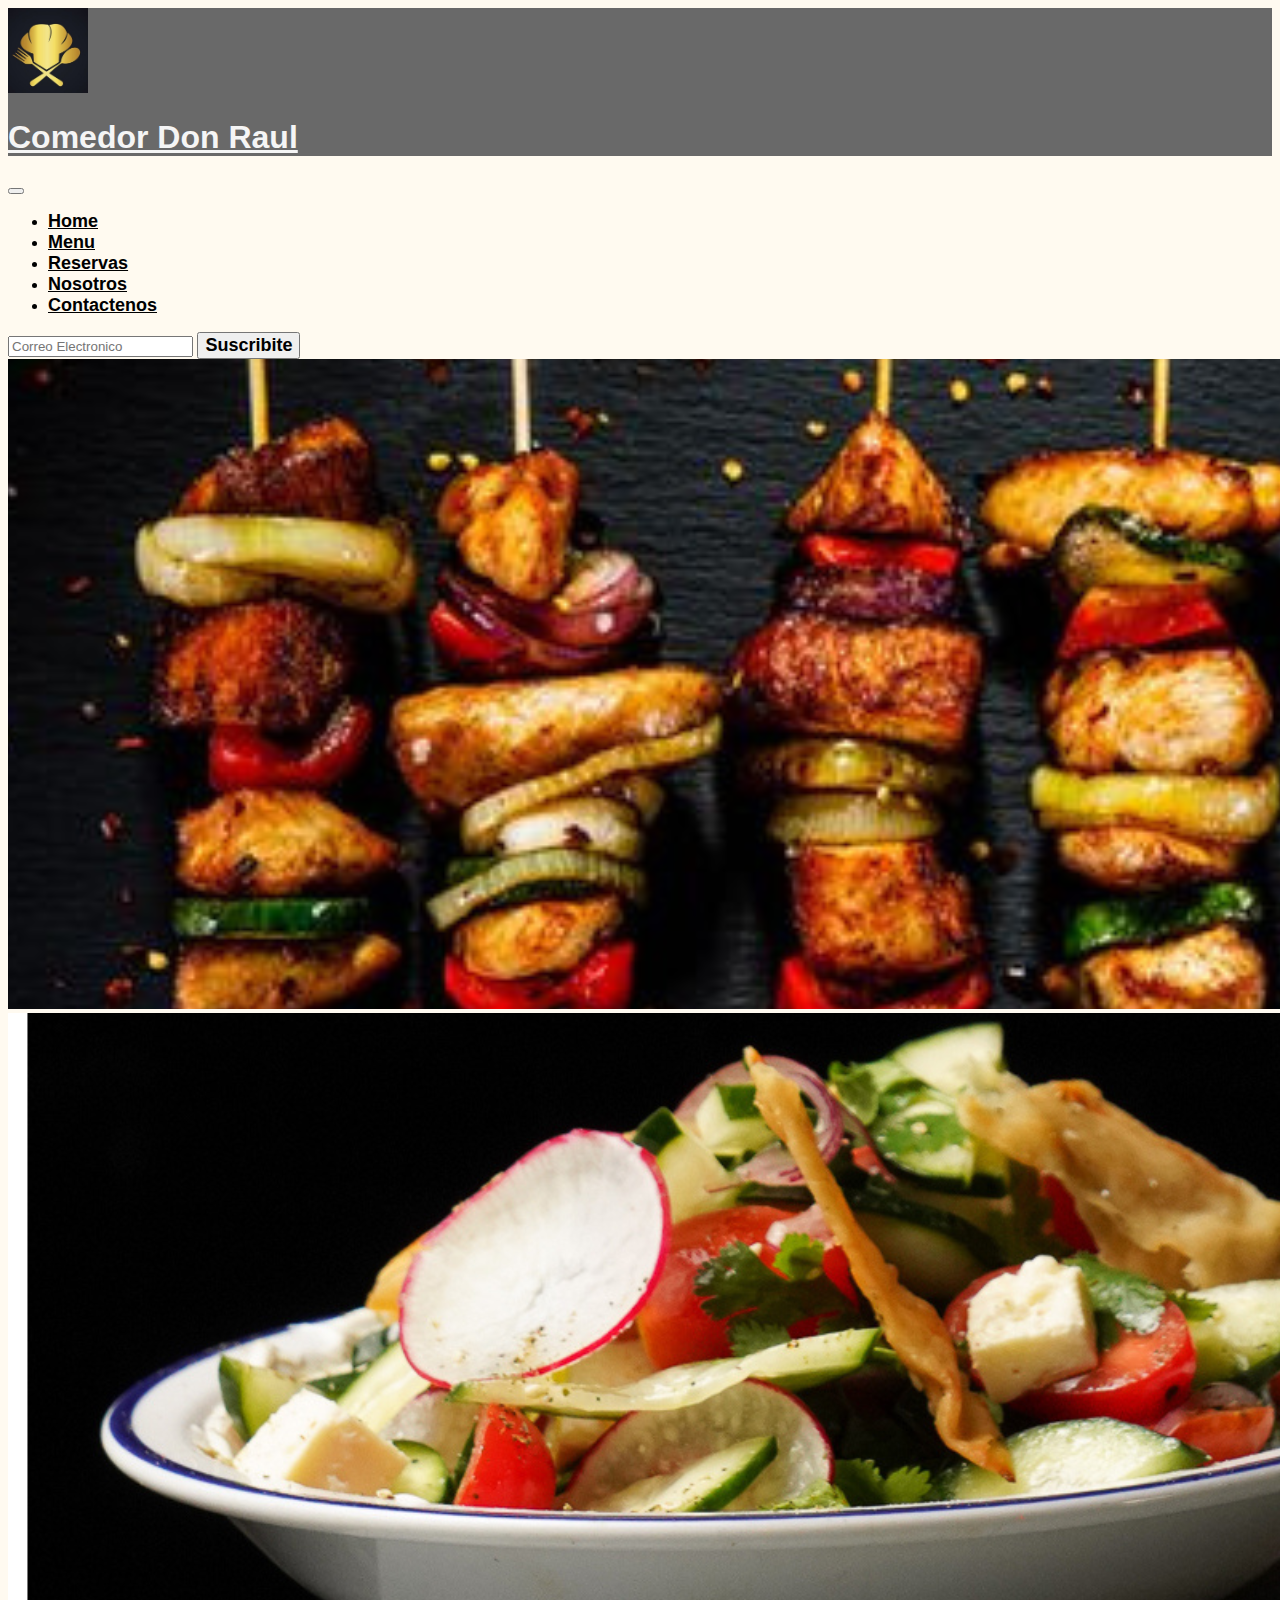
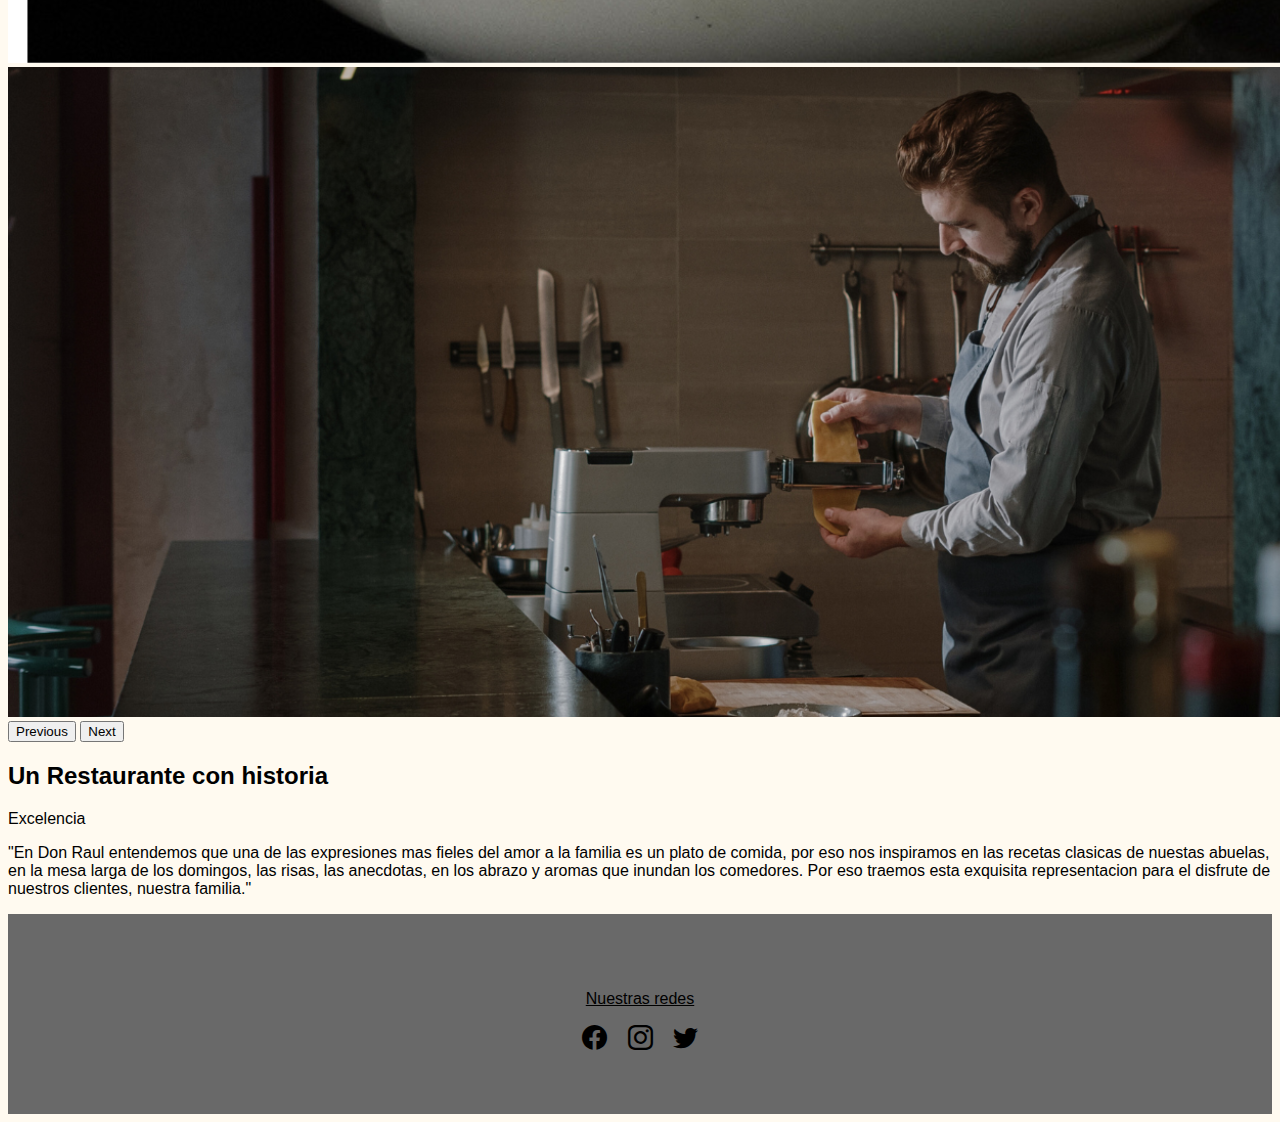
==== index.html @ d9ab3178 "inicio de git" ====
<!doctype html>
<html lang="en">

<head>
  <meta charset="utf-8">
  <meta name="viewport" content="width=device-width, initial-scale=1">
  <title>Restaurante</title>
  <link href="https://cdn.jsdelivr.net/npm/bootstrap@5.3.0/dist/css/bootstrap.min.css" rel="stylesheet"
  integrity="sha384-9ndCyUaIbzAi2FUVXJi0CjmCapSmO7SnpJef0486qhLnuZ2cdeRhO02iuK6FUUVM" crossorigin="anonymous">
  <link rel="stylesheet" href="https://cdn.jsdelivr.net/npm/bootstrap-icons@1.10.5/font/bootstrap-icons.css">
  <link rel="stylesheet" href="main.css/custom.css">

</head>
<body class="bg-warning-subtle">
                                <!--Encabezado-->
 

<header class="container-fluid d-flex justify-content-center">
  <img class="rounded-pill" src="img/logo.jpg" style="width: 80px;" alt="">
   <h1 class="mt-2 mb-0 p-2 fs5"> Comedor Don Raul</h1>
    
</header>
                               <!--NAVBAR-->

<nav class="navbar navbar-expand-lg bg-body-tertiary p-3" id="menu" >
  <div class="container-fluid">
    <a class="navbar-brand" href="#">
   

    </a>
    <button class="navbar-toggler" type="button" data-bs-toggle="collapse" data-bs-target="#navbarSupportedContent" aria-controls="navbarSupportedContent" aria-expanded="false" aria-label="Toggle navigation">
      <span class="navbar-toggler-icon"></span>
    </button>
    <div class="collapse navbar-collapse" id="navbarSupportedContent">
      <ul class="navbar-nav me-auto mb-2 mb-lg-0">

        <li class="nav-item">
          <a class="nav-link active" aria-current="page" href="index.html">Home</a>
        </li>

        <li class="nav-item">
          <a class="nav-link" href="pages/menu.html">Menu</a>
        </li>

        <li class="nav-item">
          <a class="nav-link" href="pages/reservas.html">Reservas</a>
        </li>

        <li class="nav-item">
          <a class="nav-link" href="pages/nosotros.html">Nosotros</a>
        </li>

        <li class="nav-item">
          <a class="nav-link" href="pages/contactenos.html">Contactenos</a>
        </li>
         </ul>

      <form class="d-flex" role="search">
        <input class="form-control me-2" type="email" placeholder="Correo Electronico" aria-label="email">
        <button class="btn btn-warning btn-warning-outline-success" type="button">Suscribite</button>
      </form>
    </div>
  </div>
</nav>

                              <!--Slider de imagenes-->

                              <div id="carouselExample" class="carousel slide">
                                <div class="carousel-inner">

                                  <div class="carousel-item active" data-bs-interval="3000">
                                    <img src="./img/slider4.png" class="d-block w-100" alt="slider">
                                  </div>

                                  <div class="carousel-item"data-bs-interval="3000" >
                                    <img src="./img/slider2.png" class="d-block w-100" alt="slider2">
                                  </div>

                                  <div class="carousel-item"data-bs-interval="3000" >
                                    <img src="./img/slider3.png" class="d-block w-100" alt="slider3">
                                  </div>

                                </div>
                                <button class="carousel-control-prev" type="button" data-bs-target="#carouselExample" data-bs-slide="prev">
                                  <span class="carousel-control-prev-icon" aria-hidden="true"></span>
                                  <span class="visually-hidden">Previous</span>
                                </button>
                                <button class="carousel-control-next" type="button" data-bs-target="#carouselExample" data-bs-slide="next">
                                  <span class="carousel-control-next-icon" aria-hidden="true"></span>
                                  <span class="visually-hidden">Next</span>
                                </button>
                              </div>

                      <section class="w-50 mx-auto text-center pt-5" id="intro">
                        <h2 class="p-3 fs-2 border-top border-5 ">Un Restaurante con historia</h2>
                        <span class="text-light">Excelencia</span> 
                        <p class="p-3 fs4 "><span class="text-primary"> </span> 

                          "En Don Raul entendemos que una de las expresiones mas fieles del amor a la familia es un plato de comida,
                          por eso nos inspiramos en las recetas clasicas de nuestas abuelas, en la mesa larga de los domingos, 
                          las risas, las anecdotas, en los abrazo y aromas que inundan los comedores. Por eso traemos esta 
                          exquisita representacion para el disfrute de nuestros clientes, nuestra familia."
          
                        
                        </p>
                      </section>

                             <!--pie de pagina-->

              <footer class="w-100 d-flex align-items
             flex-colum ">
              
             <div>
              <p class="fs-5 px-3 pt-3">Nuestras redes</p>          
              </div>

              <div id="iconos">

                 <a href="https://www.facebook.com/" target="_blank"><i class="bi bi-facebook"></i></a>
                 
                 <a href="https://www.instagram.com/" target="_blank"><i class="bi bi-instagram"></i></a>
                 
                 <a href="https://twitter.com/?lang=es" target="_blank"><i class="bi bi-twitter"></i></a>
                        </div>
              
                </footer>





  <script src="https://cdn.jsdelivr.net/npm/bootstrap@5.3.0/dist/js/bootstrap.bundle.min.js"
    integrity="sha384-geWF76RCwLtnZ8qwWowPQNguL3RmwHVBC9FhGdlKrxdiJJigb/j/68SIy3Te4Bkz"
    crossorigin="anonymous"></script>
</body>

</html>
---- main.css/custom.css ----
@import url(<!--fonts-->
<enlace href="https: //fonts.googleapis.com/css2? family= Poppins:wght@100 & display=swap"
rel="stylesheet"></enlace>); 

            /*header*/

header{ 
    background-color: #696969;

}

           /* h1 h2 */

h1{ 
    color: whitesmoke;
    text-decoration: underline;
    font-family:;
}




         /*==Logo==*/









          /*===BODY CUERPO===*/
body{
    font-family: 'Montserrat', sans-serif;
    overflow-x: hidden;
    background-color: #fffaf0;
}

            /*====Menu===*/

    #menu li > a { 
        font-size: 18px;
        font-weight: bold;
        color: black;
        text-decoration: underline;
    } 


    #menu form > button {
        font-size: 18px;
        font-weight: bold;
     }

     .carousel-inner{
        max: height 25rem; ; 

     }


     main.contacto {
        text-align: center;
        margin: 20px;
        font-weight: bold;
    }
    main.reservas {
        text-align: center;
        margin: 20px;
        font-weight: bold;
        
    } 
    
    
    footer{ 
        background-color: #696969;
        min-height: 200px;
        justify-content: center;
        flex-direction: column;
        display: flex;
    }
    

    footer p {
        color: black;
        text-align: center;
        justify-content: center;
        text-decoration: underline;
       
        
    }

#iconos {
    text-align: center;
    justify-content: center;

    
}

    i { 
        font-size: 25px;
        padding: 0 8px; 
        color: black;   
       
    
    }  

                  /*cajas de interactivas*/

.formulario { 
    width: 50%;
}


.avatr {
    display: flex;
    justify-content: center;
    align-items: center;
}



























                /*MEDIA QUERIES PANTALLA SM*/


                @media (max-width:768px)     {

                    #intro {
                        width:90% !important ;
                    }
                }
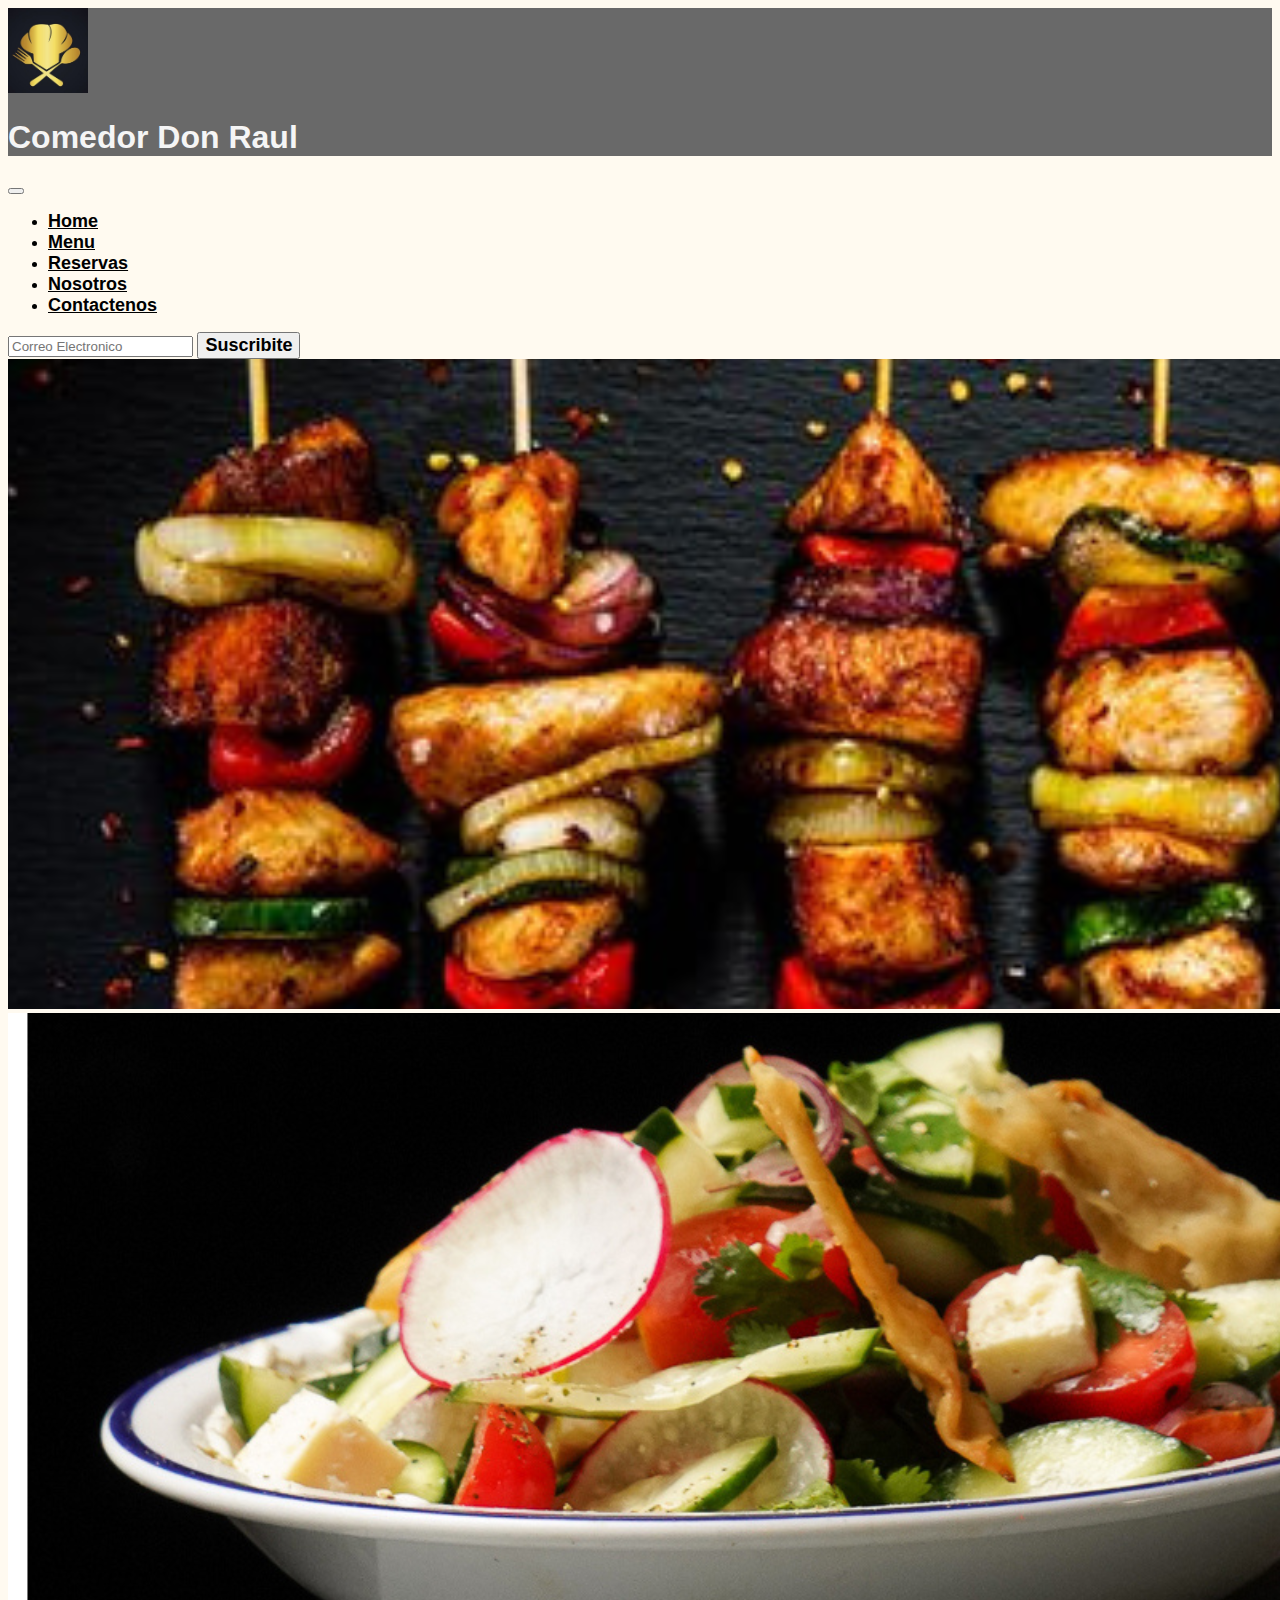
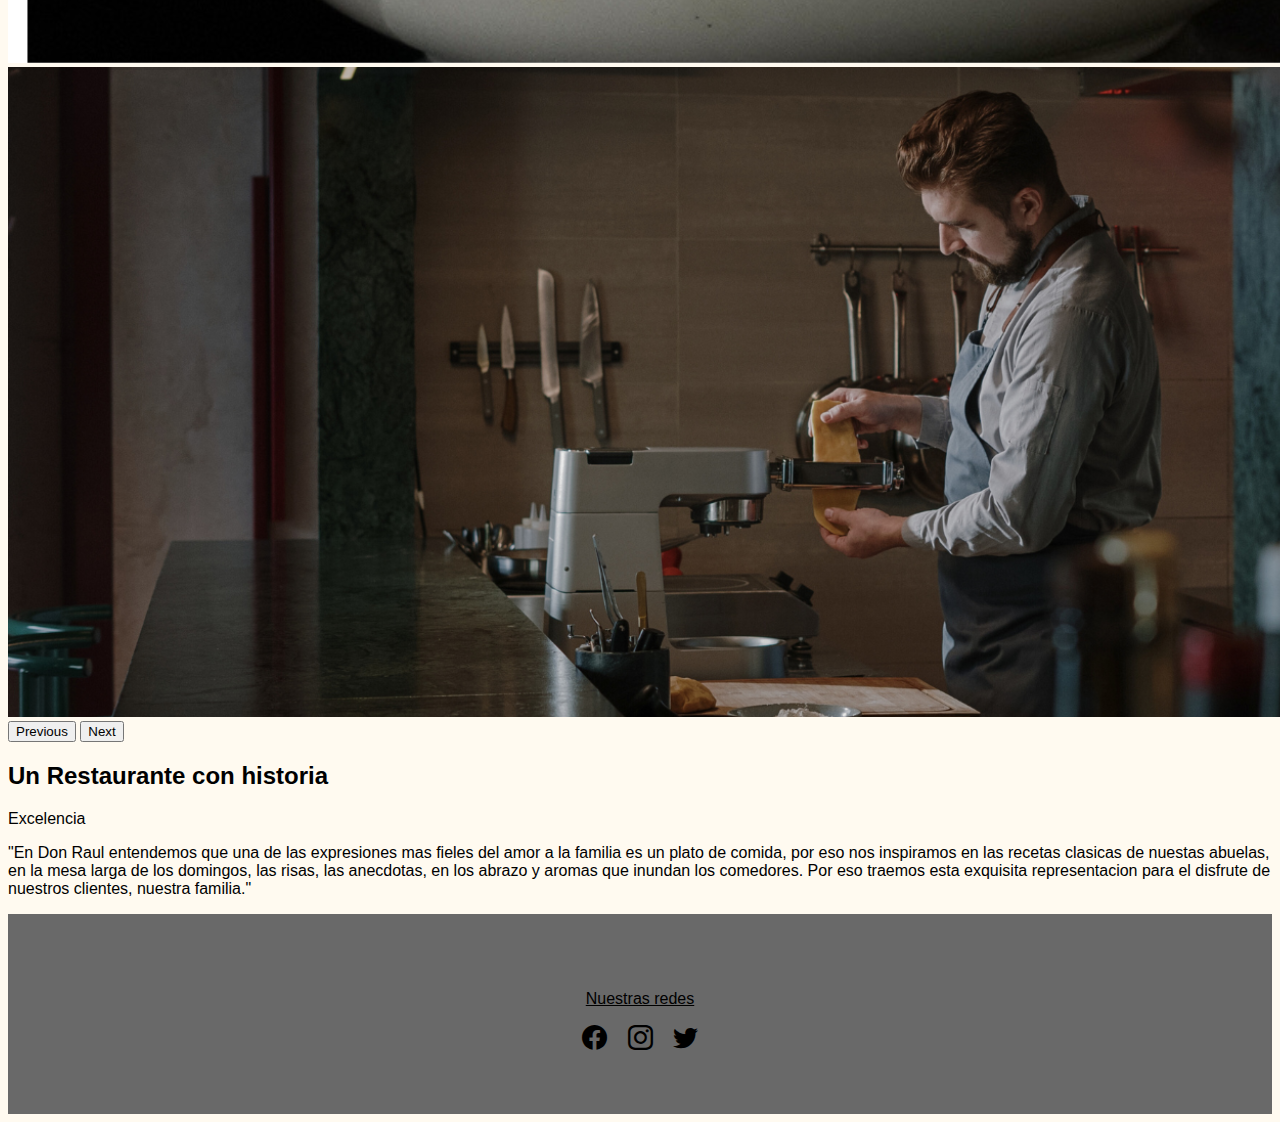
==== commit e8dd4048: "modifique h1 y h2 + footer" ====
--- a/index.html
+++ b/index.html
@@ -93,7 +93,7 @@
 
                       <section class="w-50 mx-auto text-center pt-5" id="intro">
                         <h2 class="p-3 fs-2 border-top border-5 ">Un Restaurante con historia</h2>
-                        <span class="text-light">Excelencia</span> 
+                        <span>Excelencia</span> 
                         <p class="p-3 fs4 "><span class="text-primary"> </span> 
 
                           "En Don Raul entendemos que una de las expresiones mas fieles del amor a la familia es un plato de comida,
--- a/main.css/custom.css
+++ b/main.css/custom.css
@@ -1,8 +1,6 @@
 
 
-@import url(<!--fonts-->
-<enlace href="https: //fonts.googleapis.com/css2? family= Poppins:wght@100 & display=swap"
-rel="stylesheet"></enlace>); 
+
 
             /*header*/
 
@@ -15,10 +13,12 @@
 
 h1{ 
     color: whitesmoke;
-    text-decoration: underline;
+    text-decoration: none;
     font-family:;
 }
-
+h2 { 
+    color: black;
+}
 
 
 
@@ -73,23 +73,8 @@
     } 
     
     
-    footer{ 
-        background-color: #696969;
-        min-height: 200px;
-        justify-content: center;
-        flex-direction: column;
-        display: flex;
-    }
+   
     
-
-    footer p {
-        color: black;
-        text-align: center;
-        justify-content: center;
-        text-decoration: underline;
-       
-        
-    }
 
 #iconos {
     text-align: center;
@@ -122,7 +107,22 @@
 
 
 
+footer{ 
+    background-color: #696969;
+    min-height: 200px;
+    justify-content: center;
+    flex-direction: column;
+    display: flex;
+}
 
+
+footer p {
+    color: black;
+    text-align: center;
+    justify-content: center;
+    text-decoration: underline;
+}
+    
 
 
 
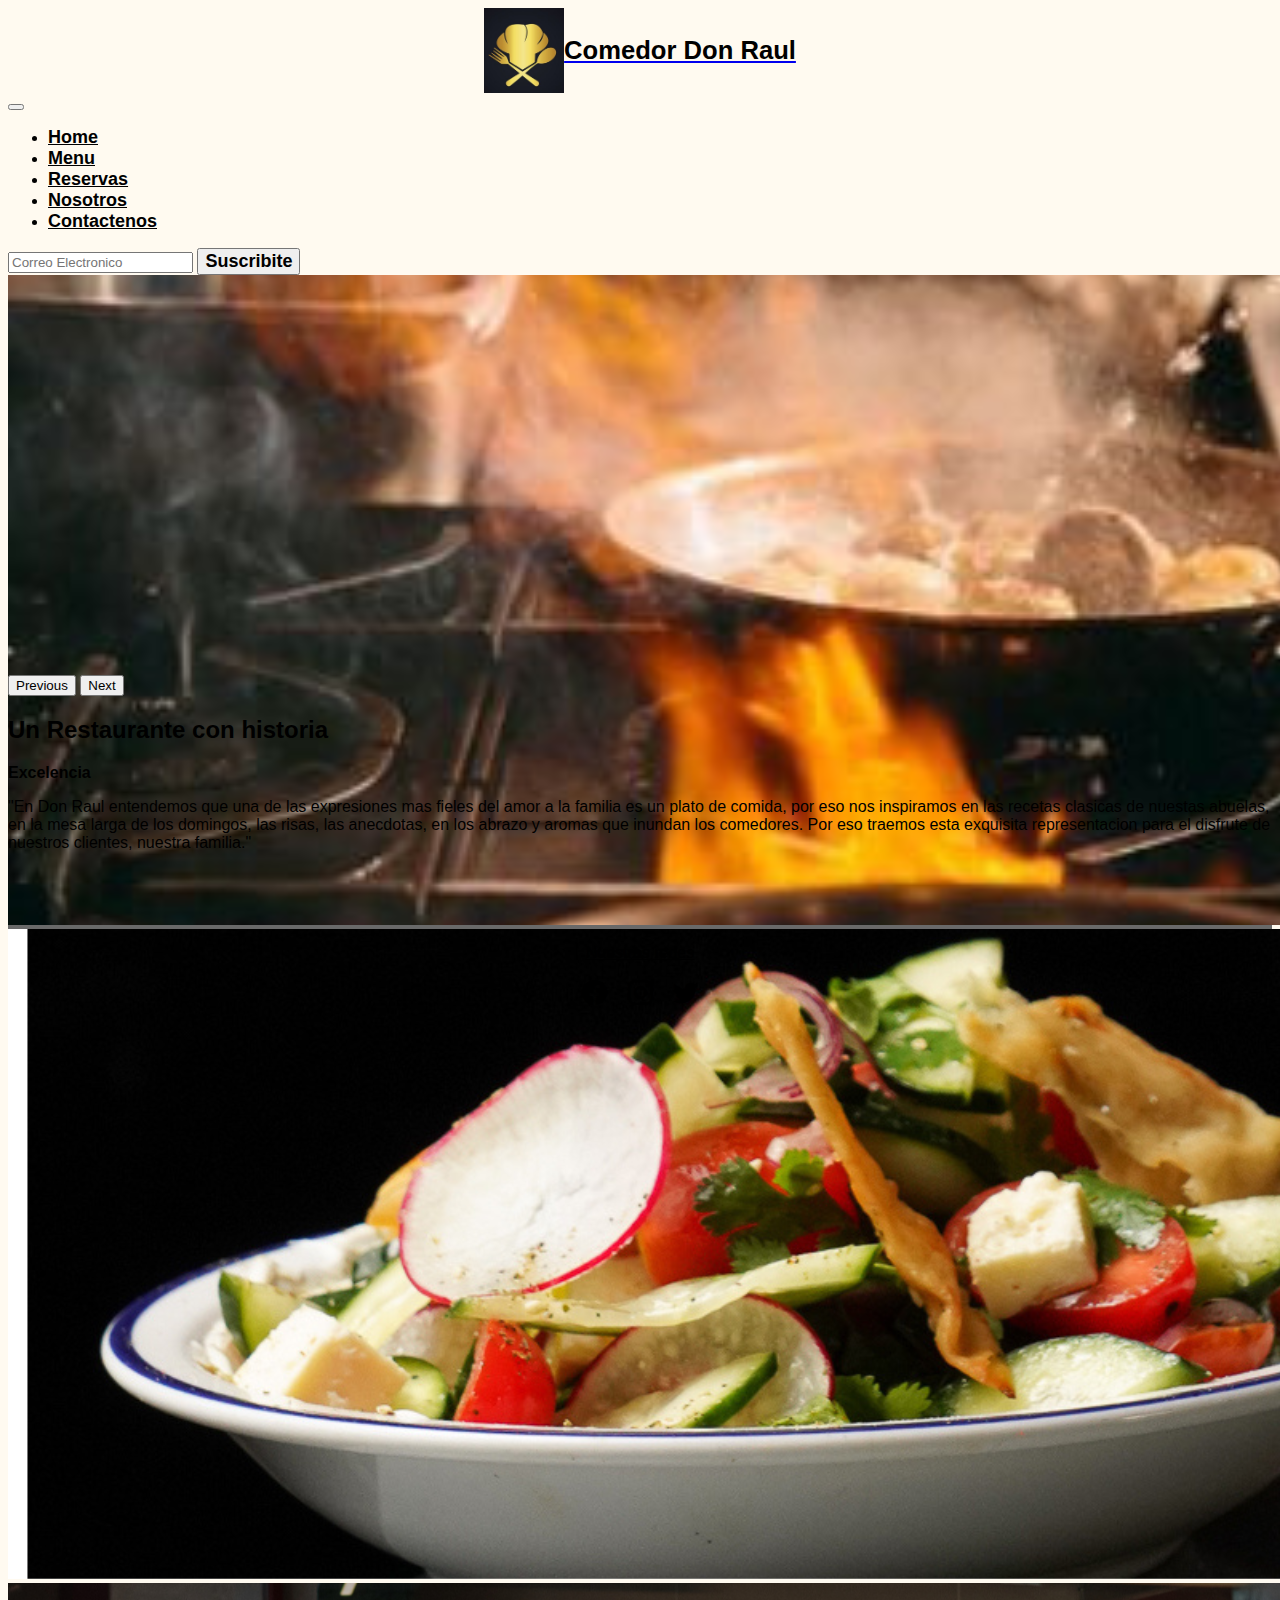
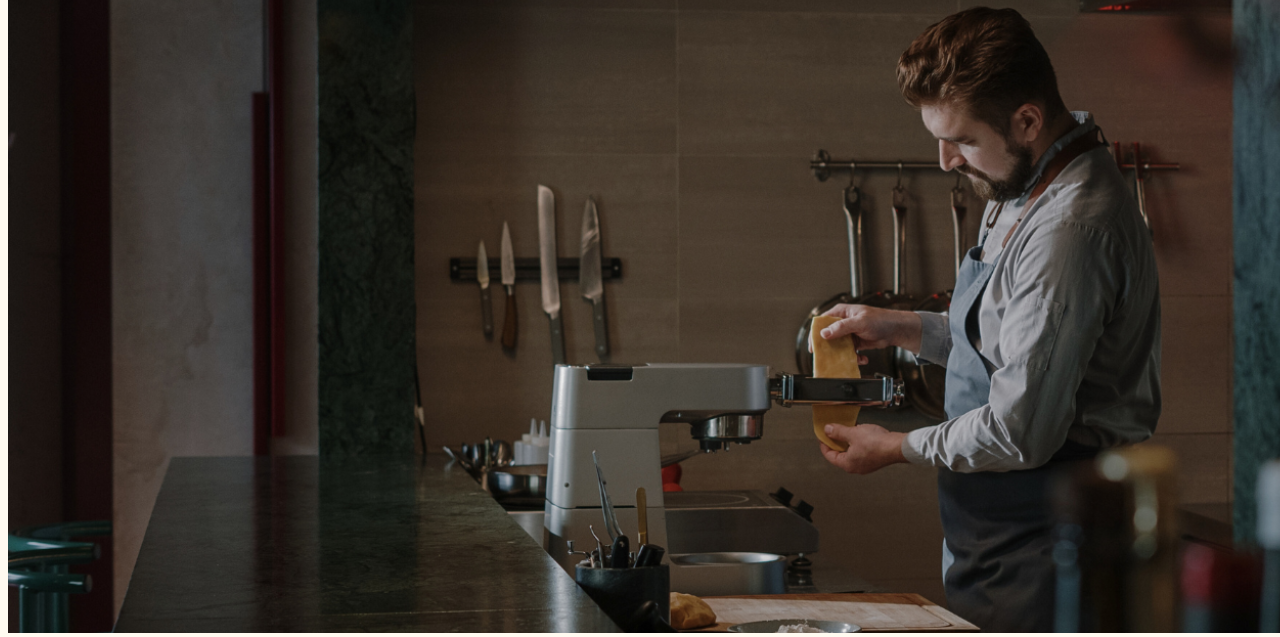
==== commit 70eb29a3: "sass" ====
--- a/index.html
+++ b/index.html
@@ -4,29 +4,27 @@
 <head>
   <meta charset="utf-8">
   <meta name="viewport" content="width=device-width, initial-scale=1">
-  <title>Restaurante</title>
+  <title>Restaurante Don Raul</title>
   <link href="https://cdn.jsdelivr.net/npm/bootstrap@5.3.0/dist/css/bootstrap.min.css" rel="stylesheet"
   integrity="sha384-9ndCyUaIbzAi2FUVXJi0CjmCapSmO7SnpJef0486qhLnuZ2cdeRhO02iuK6FUUVM" crossorigin="anonymous">
   <link rel="stylesheet" href="https://cdn.jsdelivr.net/npm/bootstrap-icons@1.10.5/font/bootstrap-icons.css">
-  <link rel="stylesheet" href="main.css/custom.css">
+
+  <link rel="stylesheet" href="main.css/estilos.css">
 
 </head>
 <body class="bg-warning-subtle">
                                 <!--Encabezado-->
  
 
-<header class="container-fluid d-flex justify-content-center">
-  <img class="rounded-pill" src="img/logo.jpg" style="width: 80px;" alt="">
-   <h1 class="mt-2 mb-0 p-2 fs5"> Comedor Don Raul</h1>
-    
-</header>
+
+
                                <!--NAVBAR-->
 
 <nav class="navbar navbar-expand-lg bg-body-tertiary p-3" id="menu" >
   <div class="container-fluid">
     <a class="navbar-brand" href="#">
-   
-
+      <img class="rounded-pill" src="img/logo.jpg" style="width: 80px;" alt="logo">
+      <h1 class="mt-2 mb-0 p-2 fs5 titulo_header"> Comedor Don Raul</h1>
     </a>
     <button class="navbar-toggler" type="button" data-bs-toggle="collapse" data-bs-target="#navbarSupportedContent" aria-controls="navbarSupportedContent" aria-expanded="false" aria-label="Toggle navigation">
       <span class="navbar-toggler-icon"></span>
@@ -68,15 +66,15 @@
                               <div id="carouselExample" class="carousel slide">
                                 <div class="carousel-inner">
 
-                                  <div class="carousel-item active" data-bs-interval="3000">
-                                    <img src="./img/slider4.png" class="d-block w-100" alt="slider">
+                                  <div class="carousel-item active" data-bs-interval="0">
+                                    <img src="./img/slider1 .png" class="d-block w-100" alt="slider">
                                   </div>
 
-                                  <div class="carousel-item"data-bs-interval="3000" >
+                                  <div class="carousel-item"data-bs-interval="1" >
                                     <img src="./img/slider2.png" class="d-block w-100" alt="slider2">
                                   </div>
 
-                                  <div class="carousel-item"data-bs-interval="3000" >
+                                  <div class="carousel-item"data-bs-interval="2" >
                                     <img src="./img/slider3.png" class="d-block w-100" alt="slider3">
                                   </div>
 
@@ -93,7 +91,7 @@
 
                       <section class="w-50 mx-auto text-center pt-5" id="intro">
                         <h2 class="p-3 fs-2 border-top border-5 ">Un Restaurante con historia</h2>
-                        <span>Excelencia</span> 
+                        <span> <strong>Excelencia </strong></span> 
                         <p class="p-3 fs4 "><span class="text-primary"> </span> 
 
                           "En Don Raul entendemos que una de las expresiones mas fieles del amor a la familia es un plato de comida,
--- a/main.css/estilos.css
+++ b/main.css/estilos.css
@@ -0,0 +1,110 @@
+header {
+  background-color: #696969;
+}
+
+h1 {
+  color: whitesmoke;
+  text-decoration: none;
+  font-family: "Montserrat", sans-serif;
+}
+
+h2 {
+  color: black;
+}
+
+body {
+  font-family: "Montserrat", sans-serif;
+  overflow-x: hidden;
+  background-color: #fffaf0;
+}
+body #menu li > a {
+  font-size: 18px;
+  font-weight: bold;
+  color: black;
+  text-decoration: underline;
+}
+body #menu form > button {
+  font-size: 18px;
+  font-weight: bold;
+}
+body .carousel-inner {
+  max-height: 25rem;
+}
+body .main.contacto {
+  text-align: center;
+  margin: 20px;
+  font-weight: bold;
+}
+body .main.reservas {
+  text-align: center;
+  margin: 20px;
+  font-weight: bold;
+}
+body #iconos {
+  text-align: center;
+  justify-content: center;
+}
+body i {
+  font-size: 25px;
+  padding: 0 8px;
+  color: black;
+}
+body .formulario {
+  width: 50%;
+}
+body .avatr {
+  display: flex;
+  justify-content: center;
+  align-items: center;
+}
+body footer {
+  background-color: #696969;
+  min-height: 200px;
+  justify-content: center;
+  flex-direction: column;
+  display: flex;
+}
+body footer p {
+  color: black;
+  text-align: center;
+  text-decoration: underline;
+}
+
+/*Media Queries*/
+@media (max-width: 768px) {
+  #intro {
+    width: 90% !important;
+  }
+}
+
+@media (max-width: 600px) {
+  img.menu_image {
+      margin:10px 10px !important;
+}
+header.container-fluid.d-flex.justify-content-center {
+  flex-wrap: wrap  !important;
+}
+h1.mt-2.mb-0.p-2.fs5.titulo_header {
+  font-size: 0.7rem !important;
+}
+}
+/*Animacion css*/
+button.navbar-toggler:hover {
+  background-color: #efd75d !important;
+  transform: scale(0.8) !important;
+}
+
+a.navbar-brand {
+  display: flex;
+  display: flex;
+  align-content: center;
+  justify-content: center;
+  align-items: center;
+}
+h1.mt-2.mb-0.p-2.fs5.titulo_header {
+  color: #000;
+  font-size: 1.6rem;
+  font-weight: 600;
+}
+
+/*# sourceMappingURL=estilos.css.map */
